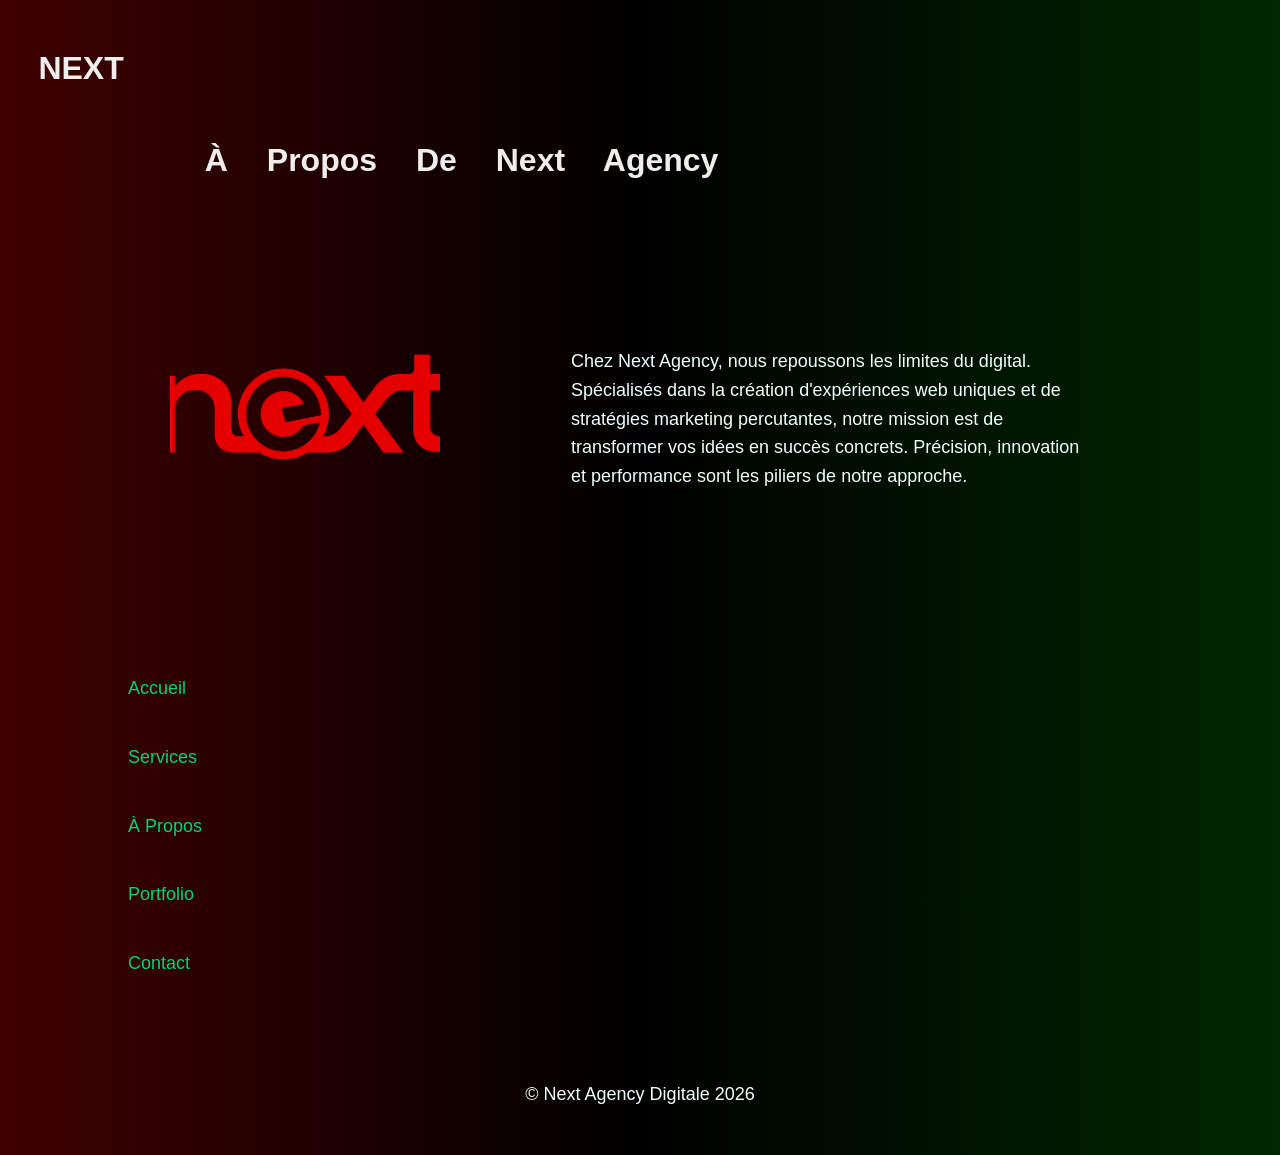
==== a-propos.html @ 76769d40 "First version of Next Agency" ====
<!DOCTYPE html>
<html>
<head>
    <meta charset="UTF-8">
    <meta name="viewport" content="width=device-width, initial-scale=1.0">
    <title>Next Agency-Digitale</title>
    <link rel="icon" type="images/png" href="images/favicon.png">
    <link href="style.css" rel="stylesheet">
</head>
<body>
    <header>
        <h1 class="hm">NEXT</h1>
    </header>
    <h1 class="mh">À Propos De Next Agency</h1>
    <main>
        <section class="jm">
            <div class="rl">
                <img src="images/logo.png">
            </div>
            <div>
                <p class="ss">Chez Next Agency, nous repoussons les limites du digital. Spécialisés dans la création d'expériences web uniques et de stratégies marketing percutantes, notre mission est de transformer vos idées en succès concrets. Précision, innovation et performance sont les piliers de notre approche.</p>
            </div>
        </section>
    </main>
    <div>
         <nav>
            <ul>
                <li><a href="index.html" class="active">Accueil</a></li>
                <li><a href="services.html" class="active">Services</a></li>
                <li><a href="a-propos.html" class="active">À Propos</a></li>
                <li><a href="portfolio.html" class="active">Portfolio</a></li>
                <li><a href="contact.html" class="active">Contact</a></li>
            </ul>
          </nav>
    </div>
    <br><br>
    <footer>
        <p>
            &copy Next Agency Digitale 2026
        </p>
    </footer>
     <script src="script.js"></script>
</body>
</html>
---- style.css ----
* {
    margin: 0;
    padding: 0;
    box-sizing: border-box;
}
body{
    background: linear-gradient(to right, rgb(63, 0, 0), black, rgb(0, 39, 0));
    height: 100dvh;
    color: azure;
    padding-bottom: 70px;
}
header{
    bottom: 0;
    left: 0;
    width: 100%;
    padding: 20px 0;
    z-index: 1000;
}
nav ul li a:hover{
    color: cadetblue;
}
nav ul li a{
    display: inline-block;
    font-size: larger;
    display: flex;
    align-items: center;
    color: rgb(1, 212, 121);
    font-size: 18px;
    font-family: sans-serif;
    padding-left: 10%;
    padding-right: 10%;
    line-height: 1.6;
    padding-top: 40px;
}
h1{
    font-family: 'Gill Sans', 'Gill Sans MT', Calibri, 'Trebuchet MS', sans-serif;
    padding-bottom: 5px;
    padding-top: 30px;
    color: rgb(242, 237, 237);
}
p{
    font-size: 18px;
    font-family: Arial, Helvetica, sans-serif;
    padding-right: 2%;
    padding-left: 2%;
    padding-bottom: 50px;
    padding-top: 70px;
    text-align: center;
}
a{
    font-size: 18px;
    font-family: sans-serif;
    text-decoration: none;
    color: rgb(1, 212, 121);
}
a:hover{
    color: cadetblue;
}
.hm{
    padding-left: 3%;
    padding-right: 3%;
}
.mh{
    padding-left: 16%;
    padding-right: 16%;
    word-spacing: 30px;
}
.btn{
    display: block;
    padding: 14px 12px;
    background-color: rgb(247, 3, 3);
    color: rgb(0, 3, 2);
    border-radius: 20px;
    transition: 0.3s;
    font-size: larger;
    width: fit-content;
    margin-top: 20px;
    margin-left: auto;
    margin-right: auto;
}
footer p{
    text-align: center;
}
.k{
    text-align: justify;
    padding-bottom: 20px;
    padding-top: 15px;
}
h3{
    color: #84f293;
    font-family: Arial, Helvetica, sans-serif;
}
.nos-services{
    line-height: 1.6;
    padding-top: 70px;
}
.m{
    padding-left: 30px;
    margin-bottom: 40px;
    border-radius: 15px;
    border: 3px solid;
    border-color: rgb(54, 53, 53);
    padding: 30px;
    margin-bottom: 30px;
}
.jm{
    display: flex;
    align-items: center;
    justify-content: center;
    padding: 30px 5%;
    min-height: 50vh;
    gap: 90px;
}
img{
    width: 300px;
    height: auto;
}
.ss{
    max-width: 550px;
    line-height: 1.6;
    text-align: left;
}
.grid{
    display: grid;
    grid-template-columns: repeat(2, 1fr);
    gap: 40px;
    padding-top: 100px;
    padding-left: 100px;
}
img{
    width: 90%;
    height: 300px;
    object-fit: cover;
    border-radius: 10px;
}
fieldset{
    border: 3px solid rgb(168, 245, 110);
    border-radius: 10px;
    padding: 30px;
}
legend{
    font-size: 1.1rem;
    font-weight: bold;
    font-family: 'Segoe UI', Tahoma, Geneva, Verdana, sans-serif;
    padding: 10px;
    color: rgb(253, 3, 3);
}
input, textarea{
    width: 100%;
    padding: 12px;
    border: 2px solid green;
    border-radius: 5px;
}
label{
    font-family: 'Gill Sans', 'Gill Sans MT', Calibri, 'Trebuchet MS', sans-serif;
    font-weight: bold;
}
button{
    background-color: red;
    color: black;
    padding: 12px;
    transition: 0.3;
    border: none;
    border-radius: 5px;
    font-weight: bold;
    cursor: pointer;
}
.ju{
    display: flex;
    justify-content: center;
    padding-top: 60px;
    padding-bottom: 40px;
}
.contact p{
    margin: 0;
    padding: 2px;
    padding-bottom: 40px;
}
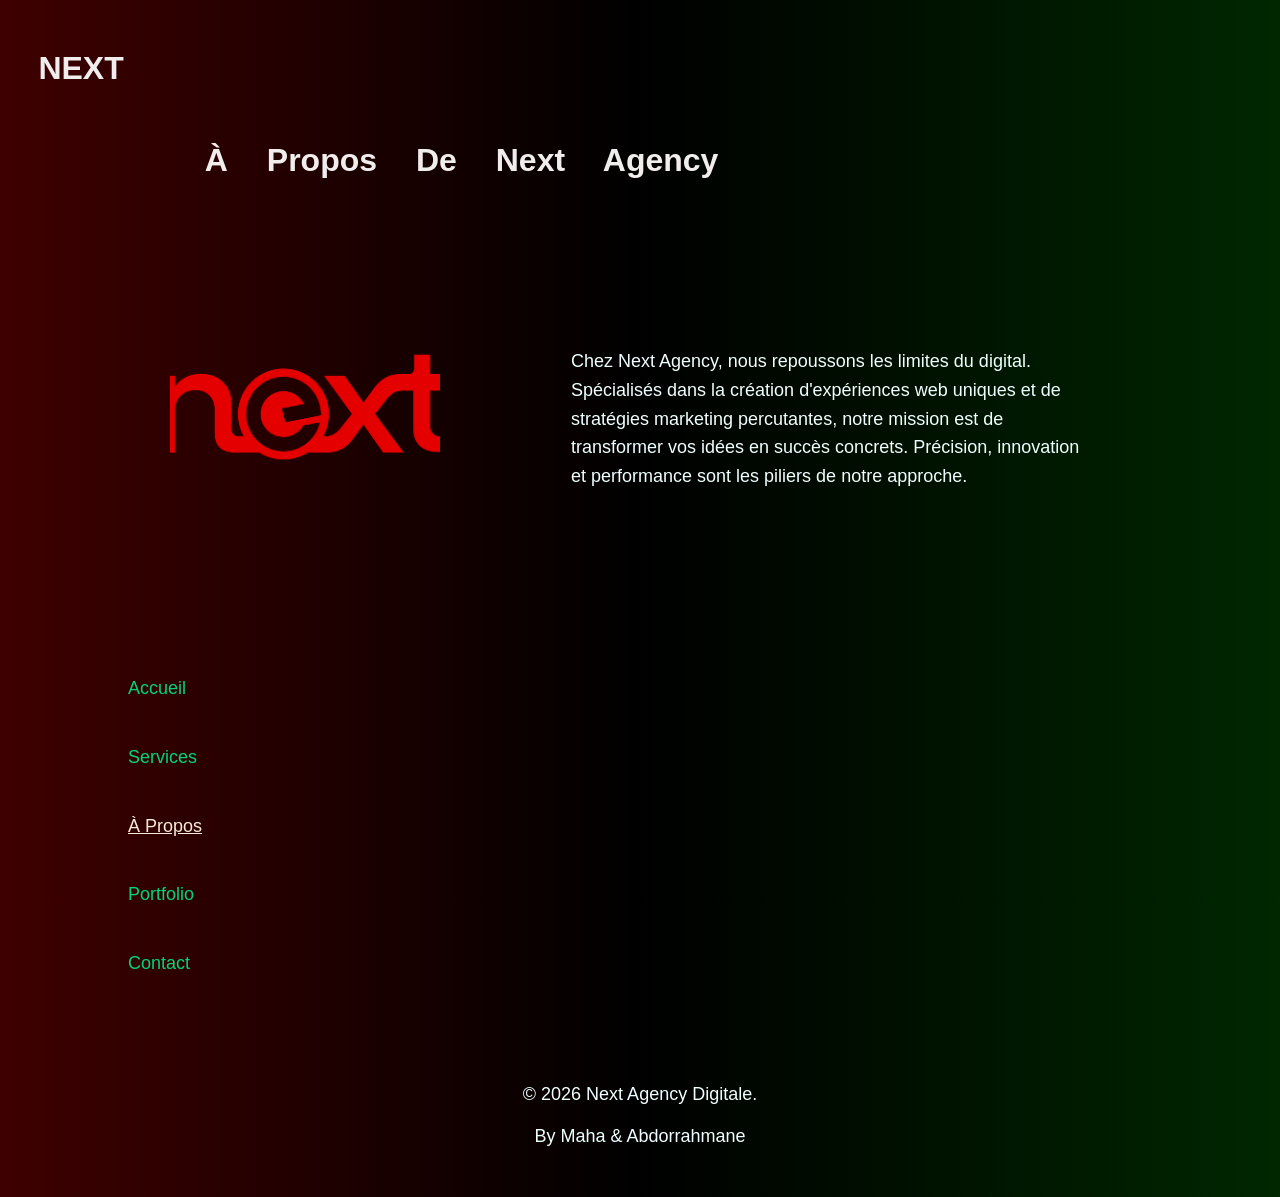
==== commit 74b0b9d8: "Revise footer content in a-propos.html Updated footer text to include authorship information." ====
--- a/a-propos.html
+++ b/a-propos.html
@@ -1,44 +1,58 @@
 <!DOCTYPE html>
-<html>
+<html lang="fr">
 <head>
+    <!-- Définition du codage des caractères et de la compatibilité mobile -->
     <meta charset="UTF-8">
     <meta name="viewport" content="width=device-width, initial-scale=1.0">
+    <!-- Le titre de la page qui s'affiche sur l'onglet du navigateur -->
     <title>Next Agency-Digitale</title>
+    <!-- Icône de l'onglet (Favicon) -->
     <link rel="icon" type="images/png" href="images/favicon.png">
+    <!-- Liaison avec la feuille de style CSS externe -->
     <link href="style.css" rel="stylesheet">
 </head>
 <body>
+    <!-- En-tête de la page contenant le logo de l'agence -->
     <header>
         <h1 class="hm">NEXT</h1>
     </header>
+    <!-- Titre principal de la page A Propos -->
     <h1 class="mh">À Propos De Next Agency</h1>
     <main>
+        <!-- Section principale contenant l'image et le texte de présentation -->
         <section class="jm">
+            <!-- L'ajoute de l'image desciptive -->
             <div class="rl">
                 <img src="images/logo.png">
             </div>
             <div>
+                <!-- L'ajoute de texte de presentation -->
                 <p class="ss">Chez Next Agency, nous repoussons les limites du digital. Spécialisés dans la création d'expériences web uniques et de stratégies marketing percutantes, notre mission est de transformer vos idées en succès concrets. Précision, innovation et performance sont les piliers de notre approche.</p>
             </div>
         </section>
     </main>
     <div>
+        <!-- Navigation principale du site -->
          <nav>
             <ul>
-                <li><a href="index.html" class="active">Accueil</a></li>
-                <li><a href="services.html" class="active">Services</a></li>
+                <li><a href="index.html">Accueil</a></li>
+                <li><a href="services.html">Services</a></li>
                 <li><a href="a-propos.html" class="active">À Propos</a></li>
-                <li><a href="portfolio.html" class="active">Portfolio</a></li>
-                <li><a href="contact.html" class="active">Contact</a></li>
+                <li><a href="portfolio.html">Portfolio</a></li>
+                <li><a href="contact.html">Contact</a></li>
             </ul>
           </nav>
     </div>
     <br><br>
+    <!-- Pied de page -->
     <footer>
         <p>
-            &copy Next Agency Digitale 2026
+           &copy 2026 Next Agency Digitale. 
+            <br><br>
+            By Maha & Abdorrahmane
         </p>
     </footer>
+    <!-- Liaison avec le script JavaScript -->
      <script src="script.js"></script>
 </body>
-</html>+</html>
--- a/style.css
+++ b/style.css
@@ -1,14 +1,17 @@
+/* Reset des marges et paddings par défaut pour assurer la cohérence entre les navigateurs */
 * {
     margin: 0;
     padding: 0;
     box-sizing: border-box;
 }
+/* Style du corps de la page: dégradé sombre et typographie claire */
 body{
     background: linear-gradient(to right, rgb(63, 0, 0), black, rgb(0, 39, 0));
     height: 100dvh;
     color: azure;
     padding-bottom: 70px;
 }
+/* Style de l'en-tête */
 header{
     bottom: 0;
     left: 0;
@@ -16,9 +19,11 @@
     padding: 20px 0;
     z-index: 1000;
 }
+/* Animation des liens */
 nav ul li a:hover{
     color: cadetblue;
 }
+/* Style des liens de navigation */
 nav ul li a{
     display: inline-block;
     font-size: larger;
@@ -32,12 +37,14 @@
     line-height: 1.6;
     padding-top: 40px;
 }
+/* Style des titres principaux */
 h1{
     font-family: 'Gill Sans', 'Gill Sans MT', Calibri, 'Trebuchet MS', sans-serif;
     padding-bottom: 5px;
     padding-top: 30px;
     color: rgb(242, 237, 237);
 }
+/* Mise en forme des paragraphes standards */
 p{
     font-size: 18px;
     font-family: Arial, Helvetica, sans-serif;
@@ -65,6 +72,7 @@
     padding-right: 16%;
     word-spacing: 30px;
 }
+/* Bouton d'appel à l'action */
 .btn{
     display: block;
     padding: 14px 12px;
@@ -90,10 +98,12 @@
     color: #84f293;
     font-family: Arial, Helvetica, sans-serif;
 }
+/* Section Services: Organisation des blocs */
 .nos-services{
     line-height: 1.6;
     padding-top: 70px;
 }
+/* Cartes des services */
 .m{
     padding-left: 30px;
     margin-bottom: 40px;
@@ -103,6 +113,7 @@
     padding: 30px;
     margin-bottom: 30px;
 }
+/* Flexbox pour la section À Propos (Image + Texte) */
 .jm{
     display: flex;
     align-items: center;
@@ -120,6 +131,7 @@
     line-height: 1.6;
     text-align: left;
 }
+/* Galerie portfolio: Utilisation du css grid */
 .grid{
     display: grid;
     grid-template-columns: repeat(2, 1fr);
@@ -127,12 +139,14 @@
     padding-top: 100px;
     padding-left: 100px;
 }
+/* Style des images pour un rendu uniforme */
 img{
     width: 90%;
     height: 300px;
     object-fit: cover;
     border-radius: 10px;
 }
+/* Style du formulaire de contact */
 fieldset{
     border: 3px solid rgb(168, 245, 110);
     border-radius: 10px;
@@ -145,6 +159,7 @@
     padding: 10px;
     color: rgb(253, 3, 3);
 }
+/* Champs de saisie du formulaire */
 input, textarea{
     width: 100%;
     padding: 12px;
@@ -155,6 +170,7 @@
     font-family: 'Gill Sans', 'Gill Sans MT', Calibri, 'Trebuchet MS', sans-serif;
     font-weight: bold;
 }
+/* Bouton d'envoi du formulaire */
 button{
     background-color: red;
     color: black;
@@ -175,4 +191,8 @@
     margin: 0;
     padding: 2px;
     padding-bottom: 40px;
-}+}
+.active{
+    text-decoration: underline;
+    color: antiquewhite;
+}
